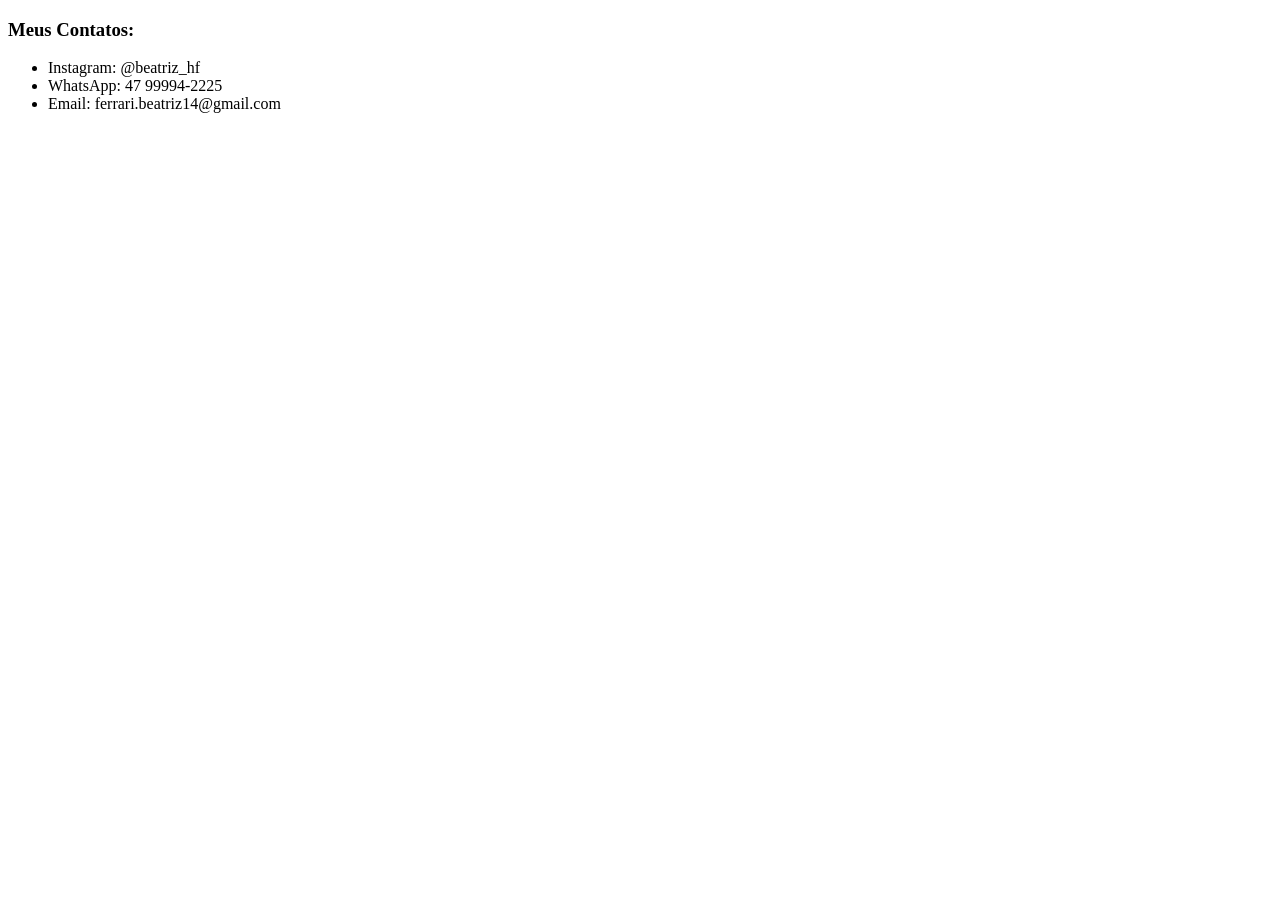
==== contato.html @ 0fbdeddd "Add files via upload" ====
<!DOCTYPE html>
<html lang="pt-BR">
<head>
    <meta charset="UTF-8">
    <meta name="viewport" content="width=device-width, initial-scale=1.0">
    <title>Contato</title>
    <link rel="stylesheet" href="css/style.css">
</head>
<header class="nada"></header>
<body>
    <!---MEUS CONTATOS--->
    <section>
    <h3>Meus Contatos:</h3>
</section>
    <p></p>
    <section>
    <ul class="listacontatos"> 
        <li>Instagram: @beatriz_hf</li>
        <li>WhatsApp: 47 99994-2225</li>
        <li>Email: ferrari.beatriz14@gmail.com</li>
    </ul>
</section>
</body>
</html>
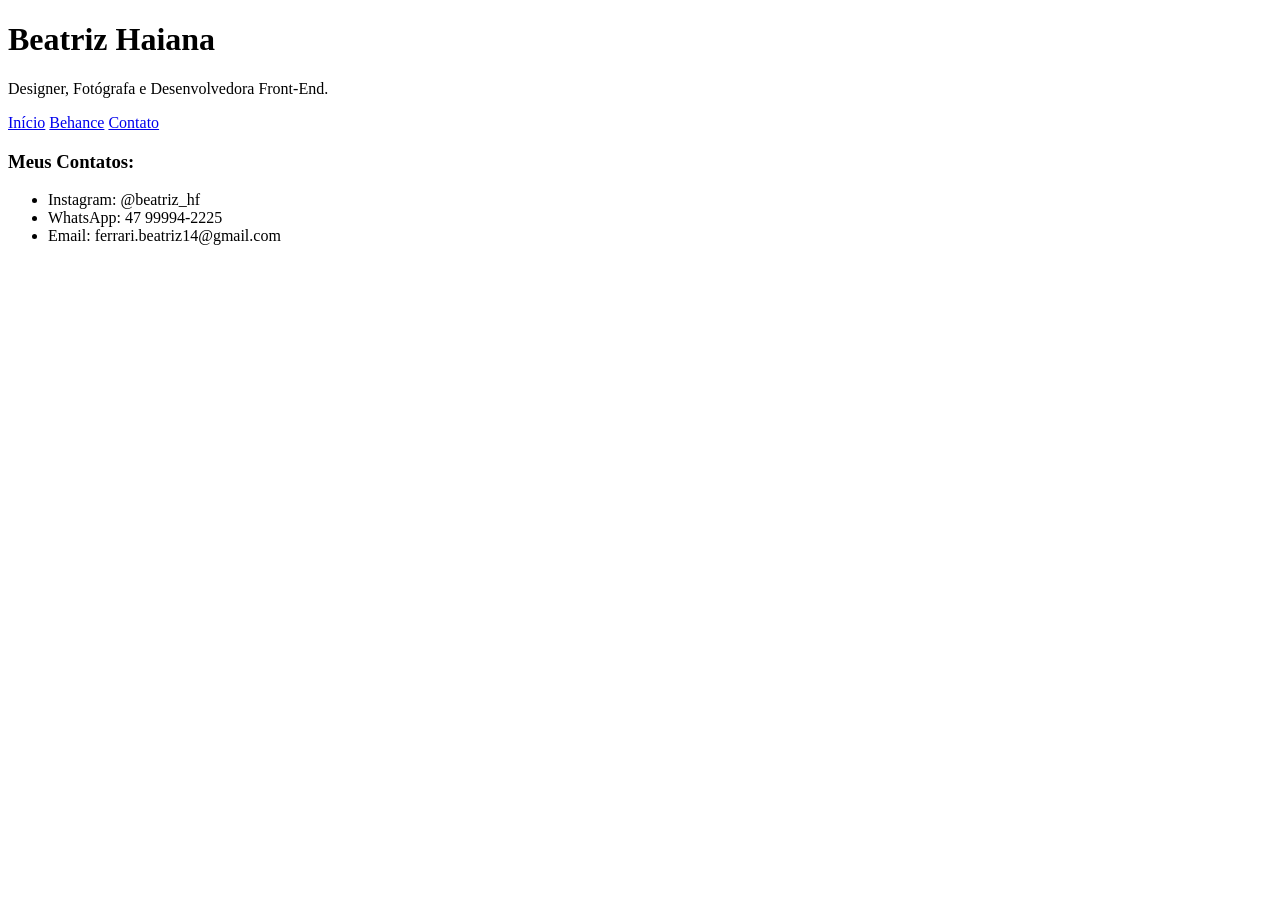
==== commit d4ff52fe: "Add files via upload" ====
--- a/contato.html
+++ b/contato.html
@@ -6,19 +6,26 @@
     <title>Contato</title>
     <link rel="stylesheet" href="css/style.css">
 </head>
-<header class="nada"></header>
 <body>
+    <header>
+        <h1>Beatriz Haiana</h1>
+        <p> Designer, Fotógrafa e Desenvolvedora Front-End.</p>
+    </header>
+    <nav>
+        <a href="index.html">Início</a>
+        <a href="https://www.behance.net/beatrizhaiana">Behance</a>
+        <a href="contato.html">Contato</a>
+    </nav>
     <!---MEUS CONTATOS--->
     <section>
+        <main>
     <h3>Meus Contatos:</h3>
-</section>
-    <p></p>
-    <section>
     <ul class="listacontatos"> 
         <li>Instagram: @beatriz_hf</li>
         <li>WhatsApp: 47 99994-2225</li>
         <li>Email: ferrari.beatriz14@gmail.com</li>
     </ul>
+    </main>
 </section>
 </body>
 </html>
